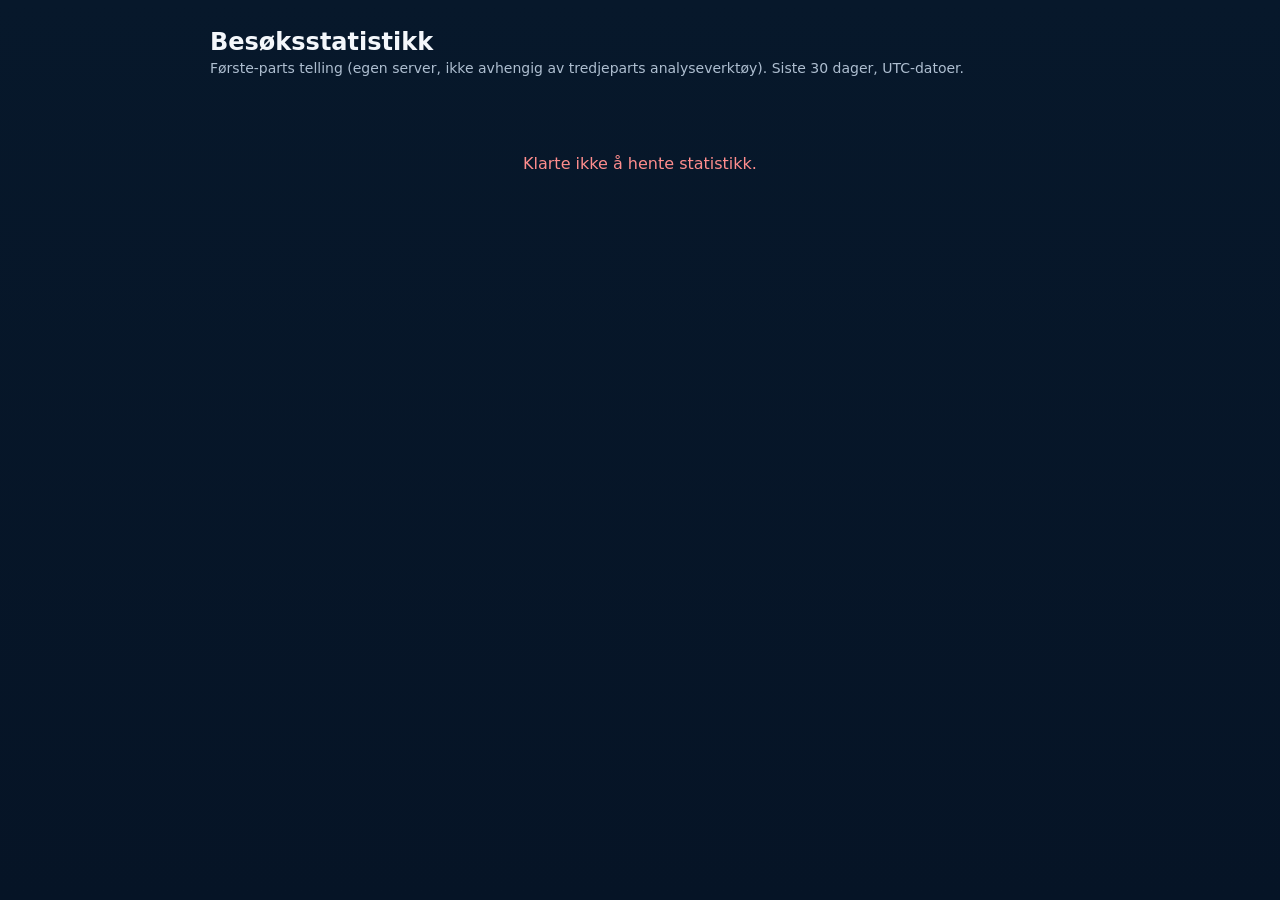
==== stats.html @ c0c3be4c "feat: add first-party visit counter (/api/track, /api/stats, /stats.html) Same approach as mangekamp" ====
<!doctype html>
<html lang="no">
<head>
<meta charset="utf-8">
<meta name="viewport" content="width=device-width,initial-scale=1">
<meta name="robots" content="noindex,nofollow">
<title>Besøksstatistikk – Rankingstevner</title>
<style>
:root{--bg:#07182b;--panel:#0b1d33;--line:#21405f;--accent:#ff8a19;--ink:#f4f7fb;--muted:#aebed0}
*{box-sizing:border-box}
body{margin:0;font-family:Inter,ui-sans-serif,system-ui,-apple-system,BlinkMacSystemFont,"Segoe UI",sans-serif;background:linear-gradient(180deg,#07182b 0%,#061426 100%);color:var(--ink);min-height:100vh}
main{max-width:900px;margin:0 auto;padding:28px 20px 60px}
h1{font-size:24px;margin:0 0 4px}
p.lead{color:var(--muted);margin:0 0 24px;font-size:14px}
.summary{display:flex;gap:16px;flex-wrap:wrap;margin-bottom:24px}
.card{background:var(--panel);border:1px solid var(--line);border-radius:10px;padding:16px 20px;min-width:150px}
.card b{display:block;font-size:28px;color:var(--accent)}
.card span{color:var(--muted);font-size:13px}
table{width:100%;border-collapse:collapse;background:var(--panel);border:1px solid var(--line);border-radius:10px;overflow:hidden}
th,td{padding:9px 12px;text-align:right;font-size:13px;border-bottom:1px solid #17314b}
th:first-child,td:first-child{text-align:left}
th{background:#143656;color:#fff;font-weight:700}
td.bar-cell{position:relative}
.bar{position:absolute;left:0;top:0;bottom:0;background:rgba(255,138,25,.18);z-index:0}
td.bar-cell span{position:relative;z-index:1}
.state{color:var(--muted);padding:30px 0;text-align:center}
.err{color:#ff8d8d}
</style>
</head>
<body>
<main>
  <h1>Besøksstatistikk</h1>
  <p class="lead">Første-parts telling (egen server, ikke avhengig av tredjeparts analyseverktøy). Siste 30 dager, UTC-datoer.</p>
  <div id="summary" class="summary"></div>
  <div id="tableWrap"><p class="state">Laster…</p></div>
</main>
<script>
(function(){
  function fmt(n){return new Intl.NumberFormat('nb-NO').format(n);}
  fetch('/api/stats',{cache:'no-store'}).then(function(r){return r.json();}).then(function(data){
    if(data.error){
      document.getElementById('tableWrap').innerHTML='<p class="state err">'+data.error+'</p>';
      return;
    }
    var days=data.days||[];
    var totalSum=days.reduce(function(a,d){return a+d.total;},0);
    var uniqueSum=days.reduce(function(a,d){return a+d.unique;},0);
    var today=days[0]||{total:0,unique:0};
    document.getElementById('summary').innerHTML=
      '<div class="card"><b>'+fmt(today.total)+'</b><span>Besøk i dag</span></div>'+
      '<div class="card"><b>'+fmt(today.unique)+'</b><span>Unike i dag</span></div>'+
      '<div class="card"><b>'+fmt(totalSum)+'</b><span>Besøk siste 30 dager</span></div>'+
      '<div class="card"><b>'+fmt(uniqueSum)+'</b><span>Unike siste 30 dager</span></div>';
    var maxTotal=Math.max(1,...days.map(function(d){return d.total;}));
    var rows=days.map(function(d){
      var pct=Math.round(d.total/maxTotal*100);
      return '<tr><td>'+d.date+'</td><td class="bar-cell"><span class="bar" style="width:'+pct+'%"></span><span>'+fmt(d.total)+'</span></td><td>'+fmt(d.unique)+'</td></tr>';
    }).join('');
    document.getElementById('tableWrap').innerHTML=
      '<table><thead><tr><th>Dato</th><th>Besøk</th><th>Unike</th></tr></thead><tbody>'+rows+'</tbody></table>';
  }).catch(function(){
    document.getElementById('tableWrap').innerHTML='<p class="state err">Klarte ikke å hente statistikk.</p>';
  });
})();
</script>
</body>
</html>
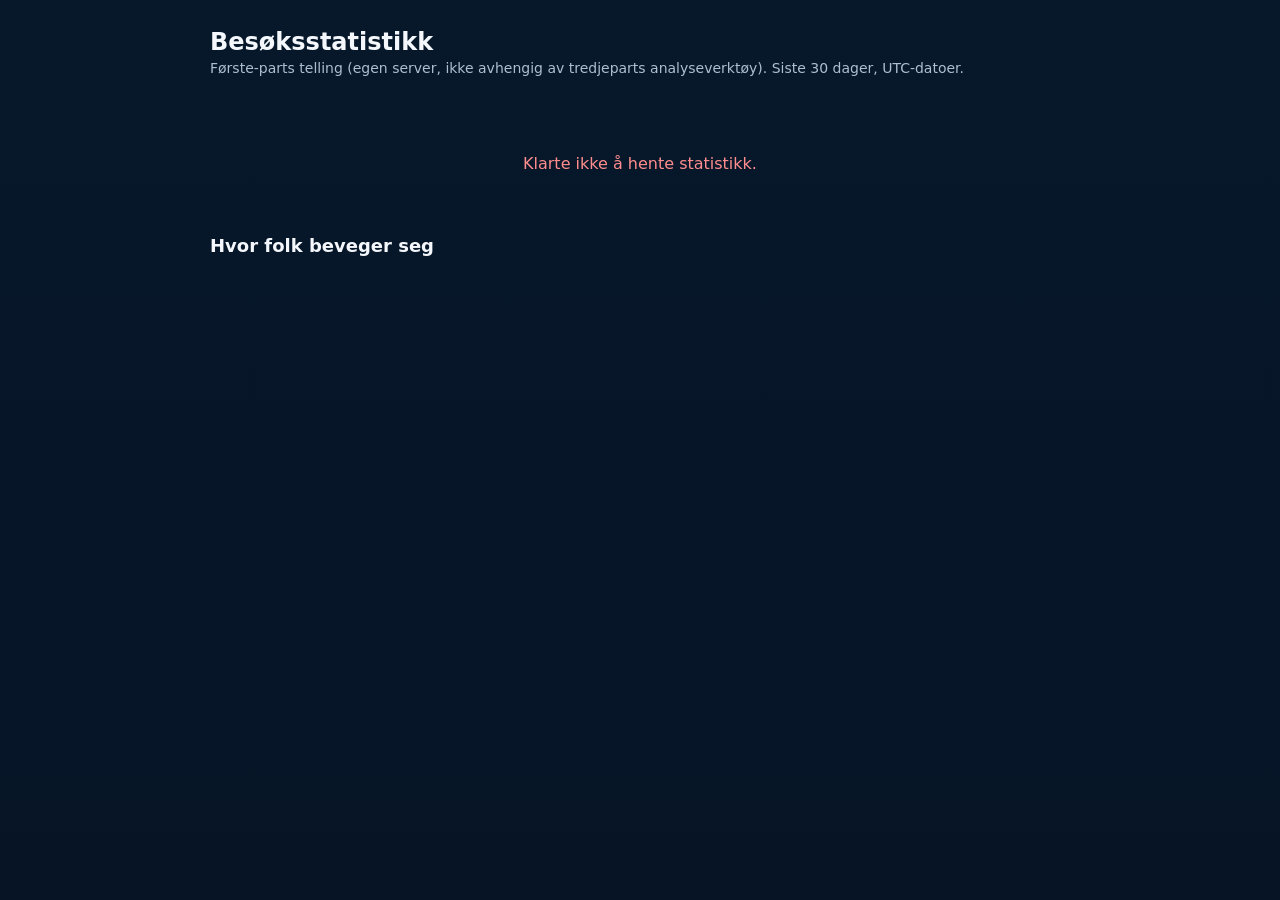
==== commit 8477f18b: "feat: track which parts of the site people actually use Same approach as mangekampanalyse.no: extend" ====
--- a/stats.html
+++ b/stats.html
@@ -25,6 +25,7 @@
 td.bar-cell span{position:relative;z-index:1}
 .state{color:var(--muted);padding:30px 0;text-align:center}
 .err{color:#ff8d8d}
+h2{font-size:18px;margin:32px 0 10px}
 </style>
 </head>
 <body>
@@ -33,6 +34,8 @@
   <p class="lead">Første-parts telling (egen server, ikke avhengig av tredjeparts analyseverktøy). Siste 30 dager, UTC-datoer.</p>
   <div id="summary" class="summary"></div>
   <div id="tableWrap"><p class="state">Laster…</p></div>
+  <h2>Hvor folk beveger seg</h2>
+  <div id="eventsWrap"><p class="state">Laster…</p></div>
 </main>
 <script>
 (function(){
@@ -58,8 +61,25 @@
     }).join('');
     document.getElementById('tableWrap').innerHTML=
       '<table><thead><tr><th>Dato</th><th>Besøk</th><th>Unike</th></tr></thead><tbody>'+rows+'</tbody></table>';
+    var labels={
+      'panel:calculatorPanel':'Åpnet Beregn Ranking Score','panel:kvalifiseringPanel':'Åpnet Anbefalte stevner','panel:stevnefinnerPanel':'Åpnet Finn stevner'
+    };
+    var events=data.events||[];
+    if(!events.length){
+      document.getElementById('eventsWrap').innerHTML='<p class="state">Ingen data ennå.</p>';
+      return;
+    }
+    var maxCount=Math.max(1,...events.map(function(e){return e.count;}));
+    var eventRows=events.map(function(e){
+      var pct=Math.round(e.count/maxCount*100);
+      var label=labels[e.name]||e.name;
+      return '<tr><td>'+label+'</td><td class="bar-cell"><span class="bar" style="width:'+pct+'%"></span><span>'+fmt(e.count)+'</span></td></tr>';
+    }).join('');
+    document.getElementById('eventsWrap').innerHTML=
+      '<table><thead><tr><th>Handling</th><th>Antall (30 dager)</th></tr></thead><tbody>'+eventRows+'</tbody></table>';
   }).catch(function(){
     document.getElementById('tableWrap').innerHTML='<p class="state err">Klarte ikke å hente statistikk.</p>';
+    document.getElementById('eventsWrap').innerHTML='';
   });
 })();
 </script>
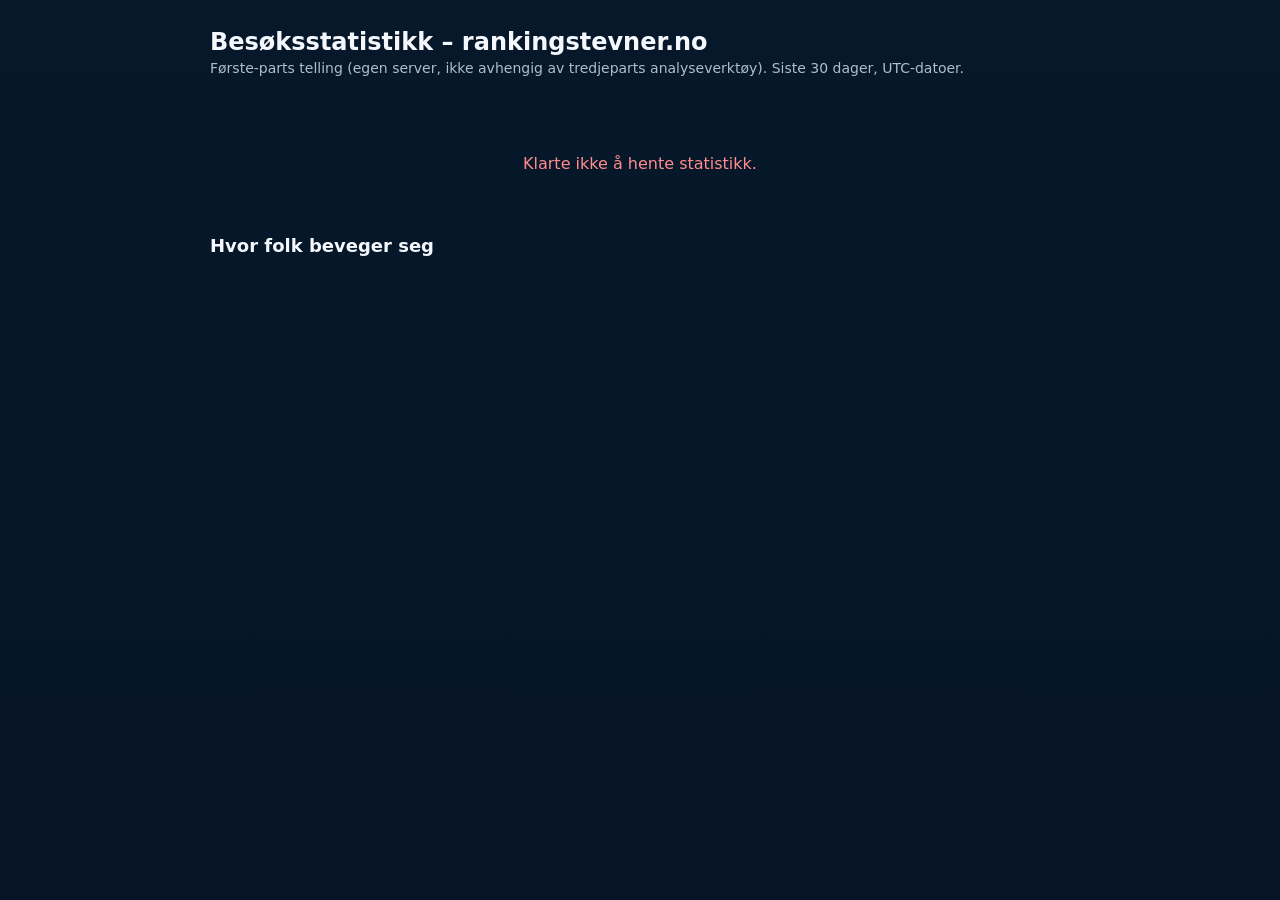
==== commit d17a68cd: "chore: label the stats page with its domain Co-Authored-By: Claude Sonnet 5 <noreply@anthropic.com> " ====
--- a/stats.html
+++ b/stats.html
@@ -30,7 +30,7 @@
 </head>
 <body>
 <main>
-  <h1>Besøksstatistikk</h1>
+  <h1>Besøksstatistikk – rankingstevner.no</h1>
   <p class="lead">Første-parts telling (egen server, ikke avhengig av tredjeparts analyseverktøy). Siste 30 dager, UTC-datoer.</p>
   <div id="summary" class="summary"></div>
   <div id="tableWrap"><p class="state">Laster…</p></div>
